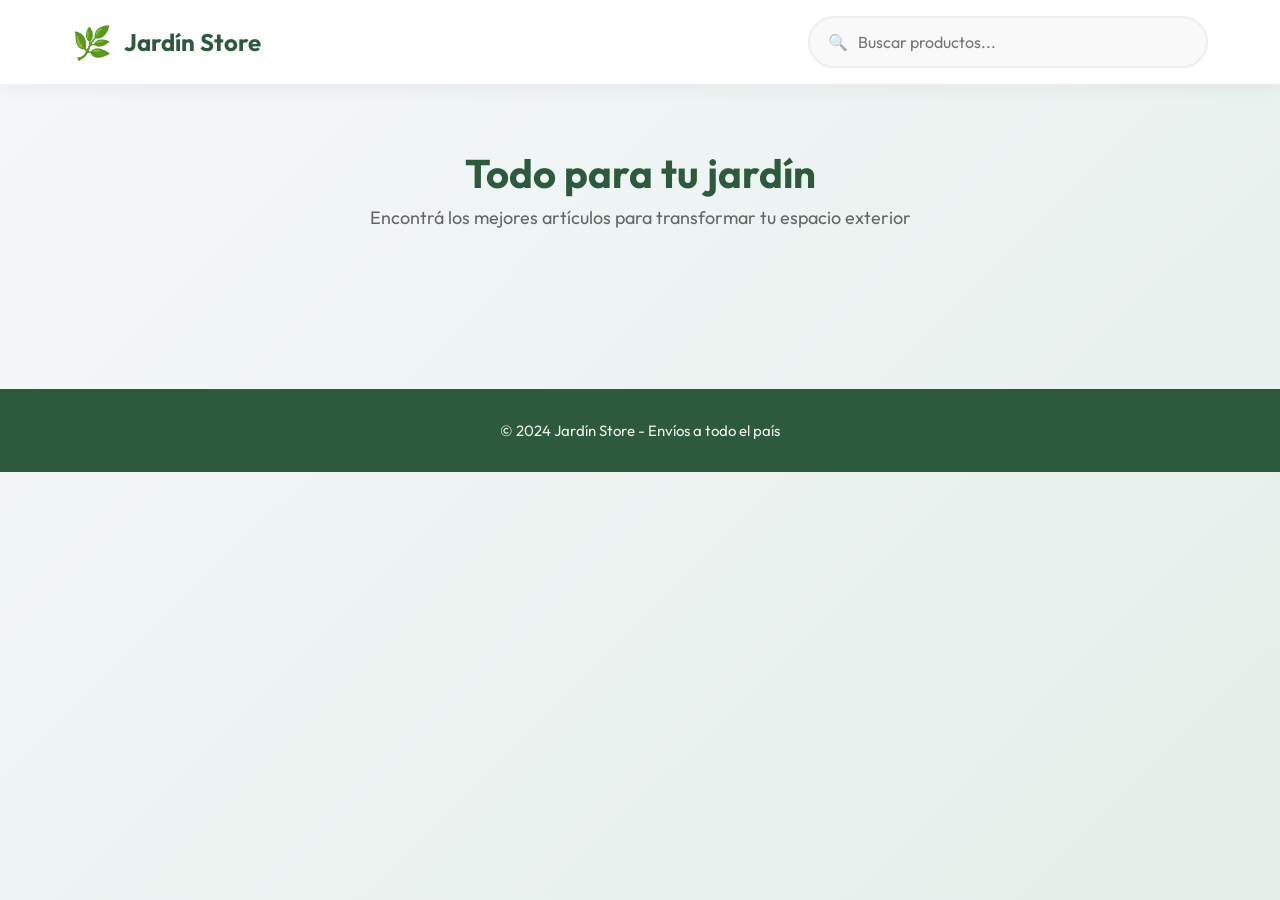
==== index.html @ b8a8ccb0 "Professional UI redesign with search, responsive grid and improved product detail page" ====
<!DOCTYPE html>
<html lang="es">
<head>
    <meta charset="UTF-8">
    <meta http-equiv="X-UA-Compatible" content="IE=edge">
    <meta name="viewport" content="width=device-width, initial-scale=1.0">
    <title>Jardín Store - Catálogo de Productos</title>
    <link rel="preconnect" href="https://fonts.googleapis.com">
    <link rel="preconnect" href="https://fonts.gstatic.com" crossorigin>
    <link href="https://fonts.googleapis.com/css2?family=Outfit:wght@300;400;500;600;700&display=swap" rel="stylesheet">
    <link rel="stylesheet" href="style.css">
    <script defer src="index.js"></script>
</head>
<body>
    <header class="header">
        <div class="header-content">
            <div class="logo">
                <span class="logo-icon">🌿</span>
                <h1>Jardín Store</h1>
            </div>
            <div class="search-container">
                <input type="text" id="search-input" placeholder="Buscar productos..." class="search-input">
                <span class="search-icon">🔍</span>
            </div>
        </div>
    </header>

    <main class="main-content">
        <section class="hero">
            <h2>Todo para tu jardín</h2>
            <p>Encontrá los mejores artículos para transformar tu espacio exterior</p>
        </section>

        <div id="articulos" class="products-grid">
        </div>

        <div id="no-results" class="no-results" style="display: none;">
            <p>No se encontraron productos que coincidan con tu búsqueda</p>
        </div>
    </main>

    <footer class="footer">
        <p>© 2024 Jardín Store - Envíos a todo el país</p>
    </footer>
</body>
</html>
---- style.css ----
:root {
    --primary-green: #2d5a3d;
    --secondary-green: #4a7c59;
    --light-green: #e8f5e9;
    --accent-green: #81c784;
    --dark-text: #1a1a1a;
    --light-text: #666666;
    --white: #ffffff;
    --card-shadow: 0 4px 20px rgba(0, 0, 0, 0.08);
    --card-shadow-hover: 0 8px 30px rgba(0, 0, 0, 0.12);
    --border-radius: 16px;
    --transition: all 0.3s ease;
}

* {
    margin: 0;
    padding: 0;
    box-sizing: border-box;
}

body {
    font-family: 'Outfit', sans-serif;
    background: linear-gradient(135deg, #f5f7fa 0%, #e4efe9 100%);
    min-height: 100vh;
    color: var(--dark-text);
}

.header {
    background: var(--white);
    box-shadow: 0 2px 20px rgba(0, 0, 0, 0.06);
    position: sticky;
    top: 0;
    z-index: 100;
}

.header-content {
    max-width: 1200px;
    margin: 0 auto;
    padding: 1rem 2rem;
    display: flex;
    justify-content: space-between;
    align-items: center;
    flex-wrap: wrap;
    gap: 1rem;
}

.logo {
    display: flex;
    align-items: center;
    gap: 0.75rem;
}

.logo-icon {
    font-size: 2rem;
}

.logo h1 {
    font-size: 1.5rem;
    font-weight: 700;
    color: var(--primary-green);
}

.search-container {
    position: relative;
    flex: 1;
    max-width: 400px;
}

.search-input {
    width: 100%;
    padding: 0.875rem 1rem 0.875rem 3rem;
    border: 2px solid #eee;
    border-radius: 50px;
    font-family: inherit;
    font-size: 1rem;
    transition: var(--transition);
    background: #f9f9f9;
}

.search-input:focus {
    outline: none;
    border-color: var(--accent-green);
    background: var(--white);
    box-shadow: 0 4px 15px rgba(129, 199, 132, 0.2);
}

.search-icon {
    position: absolute;
    left: 1.25rem;
    top: 50%;
    transform: translateY(-50%);
    font-size: 1rem;
    opacity: 0.5;
}

.main-content {
    max-width: 1200px;
    margin: 0 auto;
    padding: 2rem;
}

.hero {
    text-align: center;
    margin-bottom: 3rem;
    padding: 2rem;
}

.hero h2 {
    font-size: 2.5rem;
    font-weight: 700;
    color: var(--primary-green);
    margin-bottom: 0.5rem;
}

.hero p {
    font-size: 1.125rem;
    color: var(--light-text);
    font-weight: 400;
}

.products-grid {
    display: grid;
    grid-template-columns: repeat(auto-fill, minmax(280px, 1fr));
    gap: 2rem;
}

.cardProduct {
    background: var(--white);
    border-radius: var(--border-radius);
    padding: 1.5rem;
    box-shadow: var(--card-shadow);
    transition: var(--transition);
    display: flex;
    flex-direction: column;
    gap: 1rem;
    cursor: pointer;
    border: 1px solid transparent;
}

.cardProduct:hover {
    transform: translateY(-5px);
    box-shadow: var(--card-shadow-hover);
    border-color: var(--accent-green);
}

.cardProduct img {
        height: 180px;
    }

    .back-button {
        font-size: 0.875rem;
        padding: 0.5rem 1rem;
    }
}

.cardProduct h2 {
    font-size: 1.25rem;
    font-weight: 600;
    color: var(--dark-text);
    margin: 0;
}

.cardProduct .price {
    font-size: 1.5rem;
    font-weight: 700;
    color: var(--primary-green);
}

.cardProduct p {
    font-size: 0.9375rem;
    color: var(--light-text);
    line-height: 1.5;
    display: -webkit-box;
    -webkit-line-clamp: 2;
    -webkit-box-orient: vertical;
    overflow: hidden;
}

.cardProduct button {
    background: var(--primary-green);
    color: var(--white);
    border: none;
    padding: 0.875rem 1.5rem;
    border-radius: 50px;
    font-family: inherit;
    font-size: 0.9375rem;
    font-weight: 500;
    cursor: pointer;
    transition: var(--transition);
    width: 100%;
    margin-top: auto;
}

.cardProduct button:hover {
    background: var(--secondary-green);
    transform: scale(1.02);
}

.no-results {
    text-align: center;
    padding: 3rem;
    color: var(--light-text);
}

.no-results p {
    font-size: 1.125rem;
}

.footer {
    background: var(--primary-green);
    color: var(--white);
    text-align: center;
    padding: 2rem;
    margin-top: 3rem;
}

.footer p {
    font-size: 0.9375rem;
    opacity: 0.9;
}

@media (max-width: 768px) {
    .header-content {
        flex-direction: column;
        padding: 1rem;
    }

    .search-container {
        width: 100%;
        max-width: none;
    }

    .hero h2 {
        font-size: 1.75rem;
    }

    .products-grid {
        grid-template-columns: repeat(auto-fill, minmax(240px, 1fr));
        gap: 1rem;
    }

    .main-content {
        padding: 1rem;
    }
}

.back-button {
    display: inline-flex;
    align-items: center;
    gap: 0.5rem;
    padding: 0.75rem 1.5rem;
    background: var(--light-green);
    color: var(--primary-green);
    text-decoration: none;
    border-radius: 50px;
    font-weight: 500;
    transition: var(--transition);
}

.back-button:hover {
    background: var(--primary-green);
    color: var(--white);
}

.product-detail {
    max-width: 1000px;
    margin: 0 auto;
}

.product-card {
    display: grid;
    grid-template-columns: 1fr 1fr;
    gap: 3rem;
    background: var(--white);
    border-radius: var(--border-radius);
    padding: 2rem;
    box-shadow: var(--card-shadow);
}

.product-image-container {
    border-radius: 12px;
    overflow: hidden;
    background: var(--light-green);
}

.product-image {
    width: 100%;
    height: 100%;
    max-height: 500px;
    object-fit: cover;
}

.product-info h1 {
    font-size: 2rem;
    font-weight: 700;
    color: var(--primary-green);
    margin-bottom: 1rem;
}

.product-description {
    font-size: 1.125rem;
    color: var(--light-text);
    line-height: 1.6;
    margin-bottom: 1.5rem;
}

.product-details {
    background: var(--light-green);
    padding: 1.25rem;
    border-radius: 12px;
    margin-bottom: 1.5rem;
}

.product-details h3 {
    font-size: 1rem;
    font-weight: 600;
    color: var(--primary-green);
    margin-bottom: 0.5rem;
}

.product-details p {
    font-size: 0.9375rem;
    color: var(--light-text);
    line-height: 1.5;
}

.product-price {
    font-size: 2.5rem;
    font-weight: 700;
    color: var(--primary-green);
    margin-bottom: 1.5rem;
}

.back-btn {
    background: var(--primary-green);
    color: var(--white);
    border: none;
    padding: 1rem 2rem;
    border-radius: 50px;
    font-family: inherit;
    font-size: 1rem;
    font-weight: 500;
    cursor: pointer;
    transition: var(--transition);
    width: 100%;
}

.back-btn a {
    color: var(--white);
    text-decoration: none;
    display: block;
}

.back-btn:hover {
    background: var(--secondary-green);
    transform: scale(1.02);
}

@media (max-width: 768px) {
    .product-card {
        grid-template-columns: 1fr;
        gap: 1.5rem;
    }

    .product-info h1 {
        font-size: 1.5rem;
    }

    .product-price {
        font-size: 2rem;
    }
}
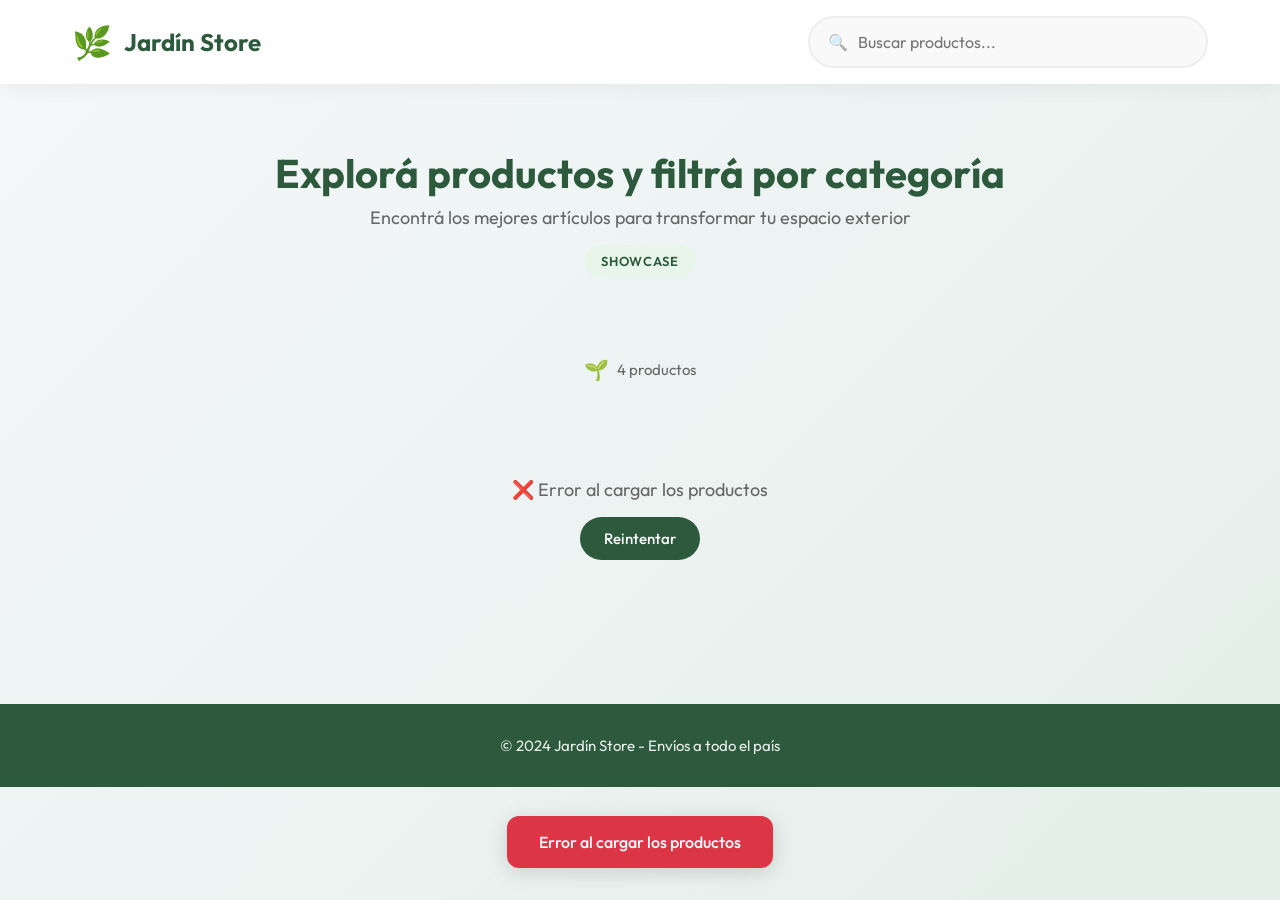
==== commit fff63aeb: "feat: final polish for deployment (UX, realism, cleanup)" ====
--- a/index.html
+++ b/index.html
@@ -27,15 +27,22 @@
 
     <main class="main-content">
         <section class="hero">
-            <h2>Todo para tu jardín</h2>
+            <h2>Explorá productos y filtrá por categoría</h2>
             <p>Encontrá los mejores artículos para transformar tu espacio exterior</p>
+            <span class="showcase-badge">Showcase</span>
         </section>
+
+        <div class="filter-info">
+            <span class="filter-icon">🌱</span>
+            <span id="product-count">4 productos</span>
+        </div>
 
         <div id="articulos" class="products-grid">
         </div>
 
         <div id="no-results" class="no-results" style="display: none;">
-            <p>No se encontraron productos que coincidan con tu búsqueda</p>
+            <span class="no-results-icon">🔍</span>
+            <p>No products found</p>
         </div>
     </main>
 
--- a/style.css
+++ b/style.css
@@ -103,6 +103,7 @@
     text-align: center;
     margin-bottom: 3rem;
     padding: 2rem;
+    position: relative;
 }
 
 .hero h2 {
@@ -116,6 +117,34 @@
     font-size: 1.125rem;
     color: var(--light-text);
     font-weight: 400;
+}
+
+.showcase-badge {
+    display: inline-block;
+    margin-top: 1rem;
+    padding: 0.5rem 1rem;
+    background: var(--light-green);
+    color: var(--primary-green);
+    border-radius: 50px;
+    font-size: 0.8125rem;
+    font-weight: 600;
+    text-transform: uppercase;
+    letter-spacing: 0.05em;
+}
+
+.filter-info {
+    display: flex;
+    align-items: center;
+    justify-content: center;
+    gap: 0.5rem;
+    margin-top: 1rem;
+    margin-bottom: 2rem;
+    color: var(--light-text);
+    font-size: 0.9375rem;
+}
+
+.filter-icon {
+    font-size: 1.25rem;
 }
 
 .products-grid {
@@ -144,13 +173,13 @@
 }
 
 .cardProduct img {
-        height: 180px;
-    }
-
-    .back-button {
-        font-size: 0.875rem;
-        padding: 0.5rem 1rem;
-    }
+    width: 100%;
+    height: 200px;
+    object-fit: cover;
+    border-radius: 12px;
+    border: none;
+    padding: 0;
+    background: var(--light-green);
 }
 
 .cardProduct h2 {
@@ -197,13 +226,26 @@
 }
 
 .no-results {
+    display: flex;
+    flex-direction: column;
+    align-items: center;
+    justify-content: center;
+    padding: 4rem 2rem;
     text-align: center;
-    padding: 3rem;
-    color: var(--light-text);
+    grid-column: 1 / -1;
+    min-height: 300px;
 }
 
 .no-results p {
-    font-size: 1.125rem;
+    font-size: 1.25rem;
+    color: var(--light-text);
+    font-weight: 500;
+}
+
+.no-results-icon {
+    font-size: 3rem;
+    margin-bottom: 1rem;
+    opacity: 0.6;
 }
 
 .footer {
@@ -369,4 +411,100 @@
     .product-price {
         font-size: 2rem;
     }
+
+    .back-button {
+        font-size: 0.875rem;
+        padding: 0.5rem 1rem;
+    }
+}
+
+.toast {
+    position: fixed;
+    bottom: 2rem;
+    left: 50%;
+    transform: translateX(-50%) translateY(100px);
+    padding: 1rem 2rem;
+    border-radius: 12px;
+    font-weight: 500;
+    z-index: 1000;
+    opacity: 0;
+    transition: transform 0.3s ease, opacity 0.3s ease;
+    box-shadow: 0 4px 20px rgba(0, 0, 0, 0.15);
+}
+
+.toast-show {
+    transform: translateX(-50%) translateY(0);
+    opacity: 1;
+}
+
+.toast-error {
+    background: #dc3545;
+    color: white;
+}
+
+.toast-success {
+    background: #28a745;
+    color: white;
+}
+
+.loading-state {
+    display: flex;
+    flex-direction: column;
+    align-items: center;
+    justify-content: center;
+    padding: 4rem 2rem;
+    width: 100%;
+    grid-column: 1 / -1;
+}
+
+.loading-spinner {
+    width: 48px;
+    height: 48px;
+    border: 4px solid var(--light-green);
+    border-top-color: var(--primary-green);
+    border-radius: 50%;
+    animation: spin 1s linear infinite;
+    margin-bottom: 1rem;
+}
+
+@keyframes spin {
+    to { transform: rotate(360deg); }
+}
+
+.loading-state p {
+    color: var(--light-text);
+    font-size: 1rem;
+}
+
+.error-state {
+    display: flex;
+    flex-direction: column;
+    align-items: center;
+    justify-content: center;
+    padding: 4rem 2rem;
+    grid-column: 1 / -1;
+    text-align: center;
+}
+
+.error-state p {
+    color: var(--light-text);
+    font-size: 1.125rem;
+    margin-bottom: 1rem;
+}
+
+.retry-btn {
+    background: var(--primary-green);
+    color: var(--white);
+    border: none;
+    padding: 0.75rem 1.5rem;
+    border-radius: 50px;
+    font-family: inherit;
+    font-size: 0.9375rem;
+    font-weight: 500;
+    cursor: pointer;
+    transition: var(--transition);
+}
+
+.retry-btn:hover {
+    background: var(--secondary-green);
 }
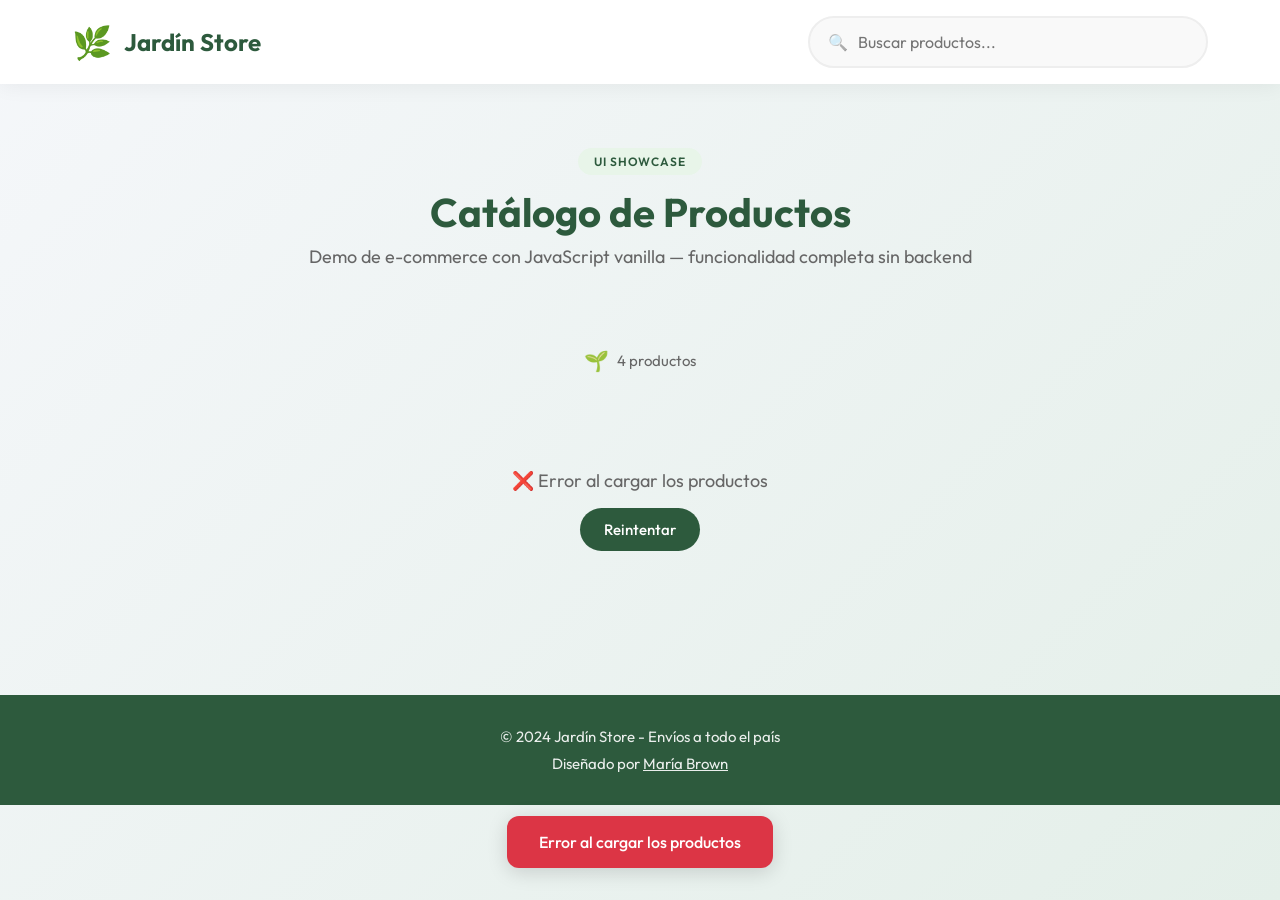
==== commit 1bc56585: "fix: update showcase label to be more explicit about demo purpose" ====
--- a/index.html
+++ b/index.html
@@ -27,9 +27,9 @@
 
     <main class="main-content">
         <section class="hero">
-            <h2>Explorá productos y filtrá por categoría</h2>
-            <p>Encontrá los mejores artículos para transformar tu espacio exterior</p>
-            <span class="showcase-badge">Showcase</span>
+            <span class="showcase-label">UI Showcase</span>
+            <h2>Catálogo de Productos</h2>
+            <p>Demo de e-commerce con JavaScript vanilla — funcionalidad completa sin backend</p>
         </section>
 
         <div class="filter-info">
@@ -48,6 +48,7 @@
 
     <footer class="footer">
         <p>© 2024 Jardín Store - Envíos a todo el país</p>
+        <p class="footer-credit">Diseñado por <a href="https://github.com/MarayaBrown" target="_blank">María Brown</a></p>
     </footer>
 </body>
 </html>
--- a/style.css
+++ b/style.css
@@ -103,7 +103,19 @@
     text-align: center;
     margin-bottom: 3rem;
     padding: 2rem;
-    position: relative;
+}
+
+.showcase-label {
+    display: inline-block;
+    margin-bottom: 0.75rem;
+    padding: 0.375rem 1rem;
+    background: var(--light-green);
+    color: var(--primary-green);
+    border-radius: 50px;
+    font-size: 0.75rem;
+    font-weight: 600;
+    text-transform: uppercase;
+    letter-spacing: 0.08em;
 }
 
 .hero h2 {
@@ -117,19 +129,6 @@
     font-size: 1.125rem;
     color: var(--light-text);
     font-weight: 400;
-}
-
-.showcase-badge {
-    display: inline-block;
-    margin-top: 1rem;
-    padding: 0.5rem 1rem;
-    background: var(--light-green);
-    color: var(--primary-green);
-    border-radius: 50px;
-    font-size: 0.8125rem;
-    font-weight: 600;
-    text-transform: uppercase;
-    letter-spacing: 0.05em;
 }
 
 .filter-info {
@@ -259,6 +258,21 @@
 .footer p {
     font-size: 0.9375rem;
     opacity: 0.9;
+}
+
+.footer-credit {
+    margin-top: 0.5rem;
+    font-size: 0.8125rem;
+}
+
+.footer-credit a {
+    color: var(--white);
+    text-decoration: underline;
+    opacity: 1;
+}
+
+.footer-credit a:hover {
+    opacity: 0.8;
 }
 
 @media (max-width: 768px) {
